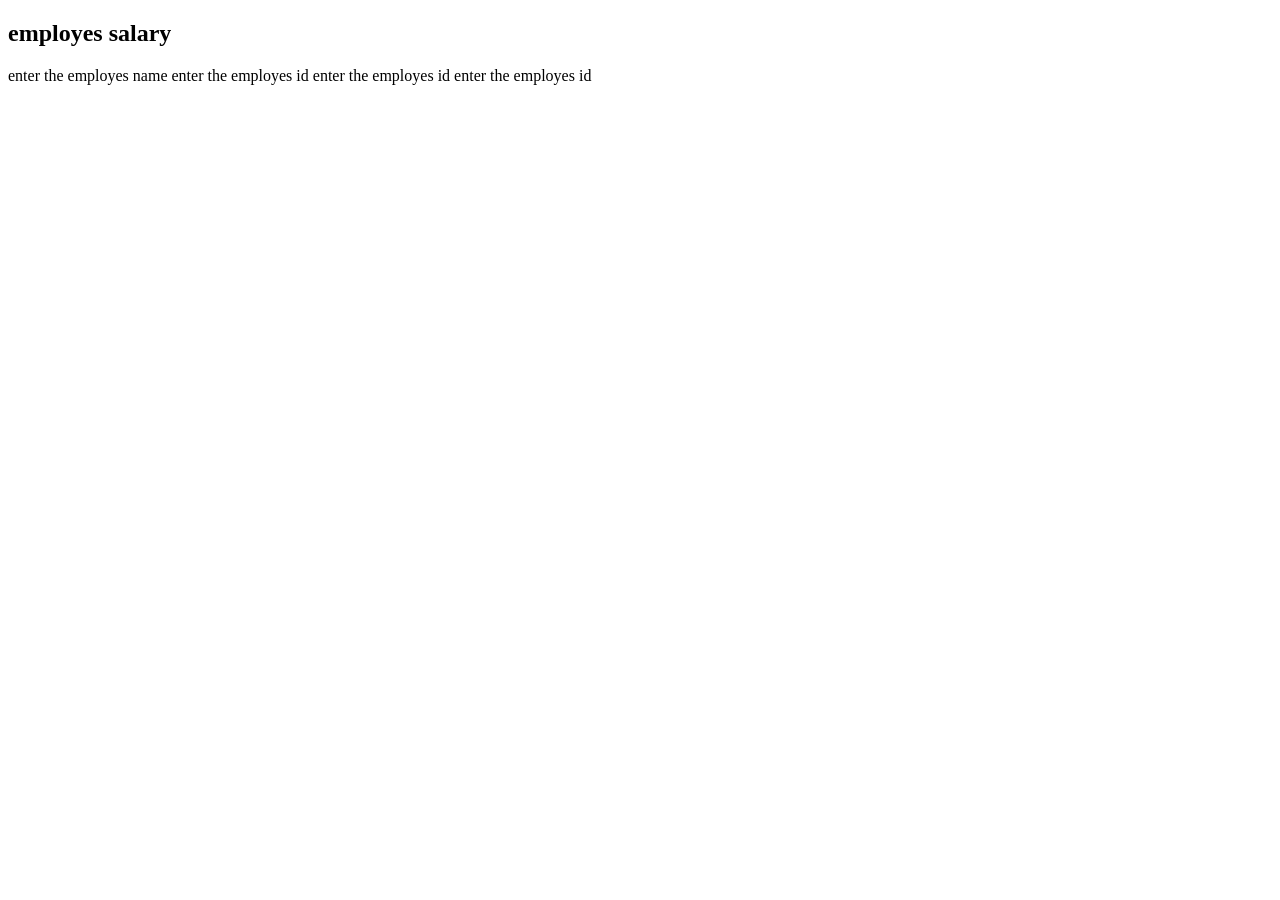
==== index.html @ f2d17b4b "experiment5" ====
<!DOCTYPE html>
<html lang="en">
<head>
    <meta charset="UTF-8">
    <meta name="viewport" content="width=device-width, initial-scale=1.0">
    <title>java srcipt basic</title>
</head>
<body>
    <div class="container">
        <h2>employes salary</h2>
        <label for="employes name">enter the employes name</label>
        <label for="employes id">enter the employes id</label>
        <label for="salary">enter the employes id</label>
        <label for="department">enter the employes id</label>
    </div>



   
    <script src="script.js"></script>
</body>
 
</html>
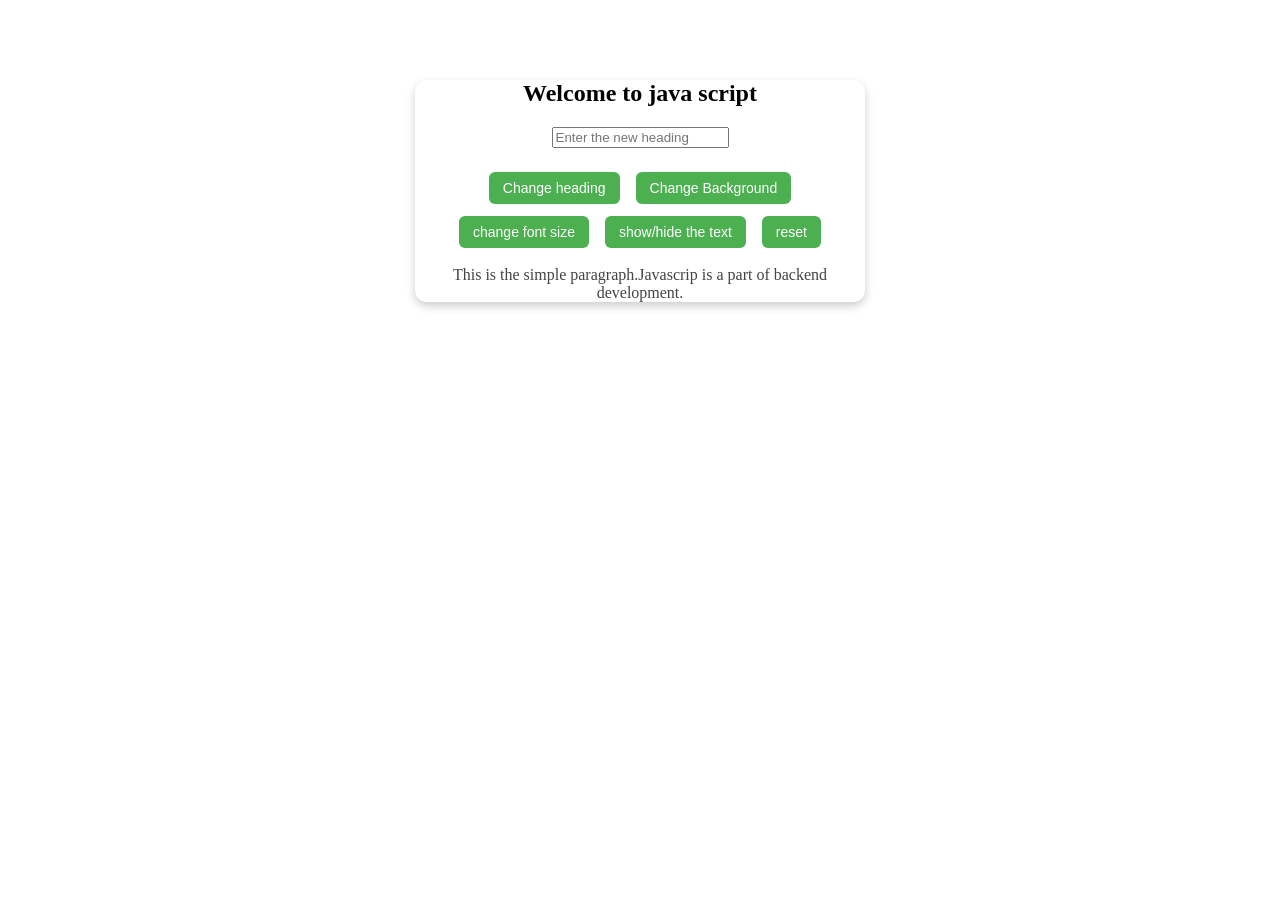
==== commit aa7d72c5: "Exp 9" ====
--- a/index.html
+++ b/index.html
@@ -3,21 +3,29 @@
 <head>
     <meta charset="UTF-8">
     <meta name="viewport" content="width=device-width, initial-scale=1.0">
-    <title>java srcipt basic</title>
+    <title>Document</title>
+    <link rel="stylesheet" href="style.css">
+    
+
 </head>
 <body>
     <div class="container">
-        <h2>employes salary</h2>
-        <label for="employes name">enter the employes name</label>
-        <label for="employes id">enter the employes id</label>
-        <label for="salary">enter the employes id</label>
-        <label for="department">enter the employes id</label>
+        <h2 id="mainHeading">Welcome to java script</h2>
+
+        <input type="text" id="userInput"placeholder="Enter the new heading">
+        <br><br>
+  
+        <button id="changeTextBtn">Change heading</button>
+        <button id="bgcolorbtn">Change Background</button>
+        <button id="fontsizebtn">change font size</button>
+        <button id="show/hide">show/hide the text </button>
+        <button id="reset">reset</button>
+        
+        <p id="paragraph">
+            This is the simple paragraph.Javascrip is a part of backend development.
+        </p>
     </div>
-
-
-
-   
-    <script src="script.js"></script>
+    <script src="java.js"></script>
+    
 </body>
- 
 </html>
--- a/style.css
+++ b/style.css
@@ -0,0 +1,39 @@
+.container{
+    width:450px;
+    margin:80px auto;
+    text-align: center;
+    background-color: #ffffff;
+    border-radius:12px;
+    box-shadow: 0px 4px 10px rgba(0,0,0,0.2);
+
+}
+.h2{
+    color:#333;
+    margin-bottom:20px;
+}
+#userinput{
+    width:80%;
+    padding:8px;
+    border-radius: 6px;
+    border:1px#ccc;
+    font-size: 16px;
+}
+button{
+    margin: 6px;
+    padding: 8px 14px;
+    border:none;
+    border-radius: 6px;
+    background-color: #4CAF50;
+    color: white;
+    font-size: 14px;
+
+
+}
+button:hover{
+    background-color: #d62828;
+}
+#paragraph{
+    margin-top: 12px;
+    font-size: 16px;
+    color:#444;
+}
